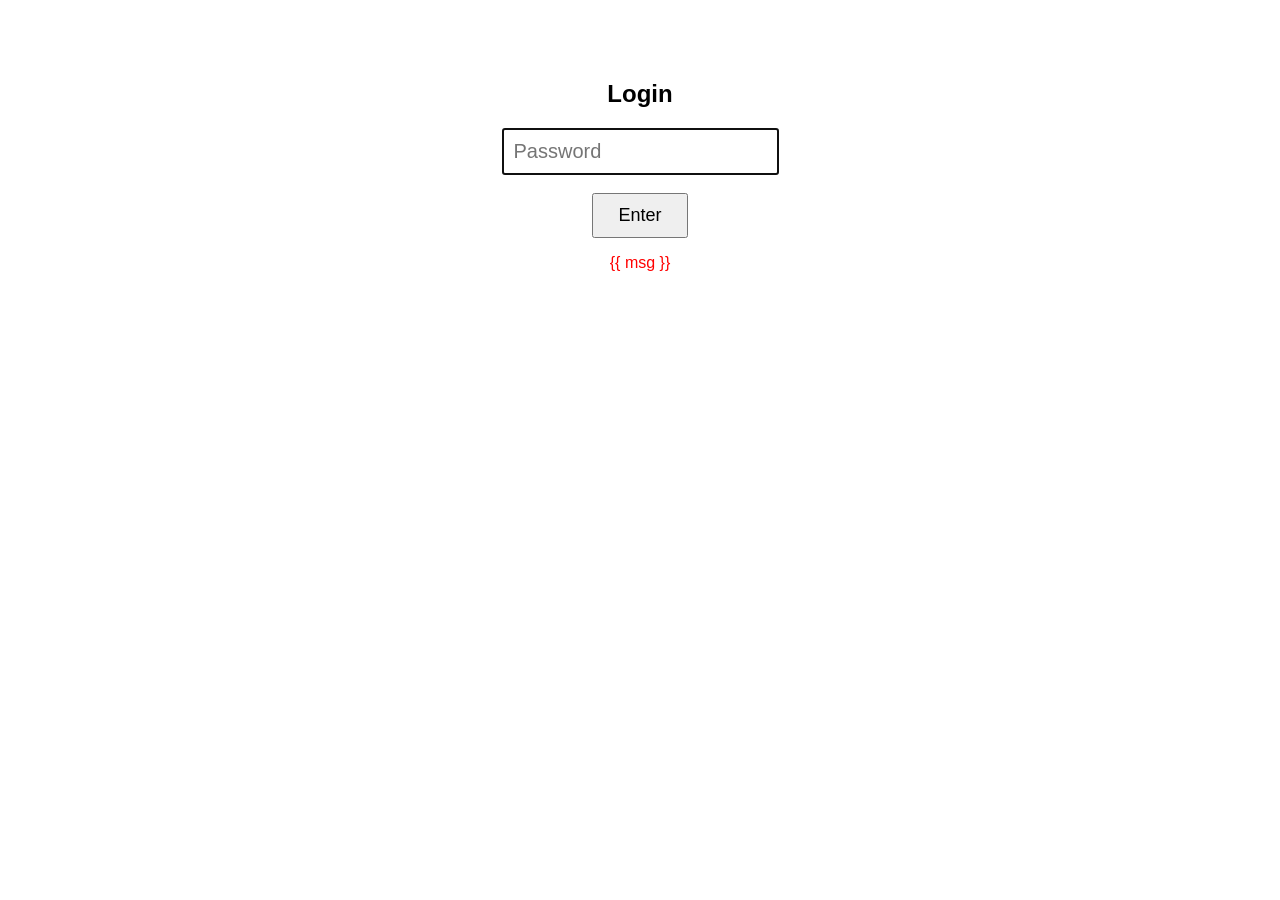
==== hardware-store/scan/templates/login.html @ a0850aa1 "Config updated and product id scan added" ====
<html>
    <head><meta name="viewport" content="width=device-width, initial-scale=1"></head>
    <body style="font-family:sans-serif; text-align:center; margin-top:80px;">
      <h2>Login</h2>
        <form method="POST">
            <input type="password" name="password" placeholder="Password"
                       style="font-size:20px; padding:10px;" autofocus>
                           <br><br>
                               <button style="font-size:18px; padding:10px 24px;">Enter</button>
                                 </form>
                                   <p style="color:red;">{{ msg }}</p>
                                   </body>
                                   </html>
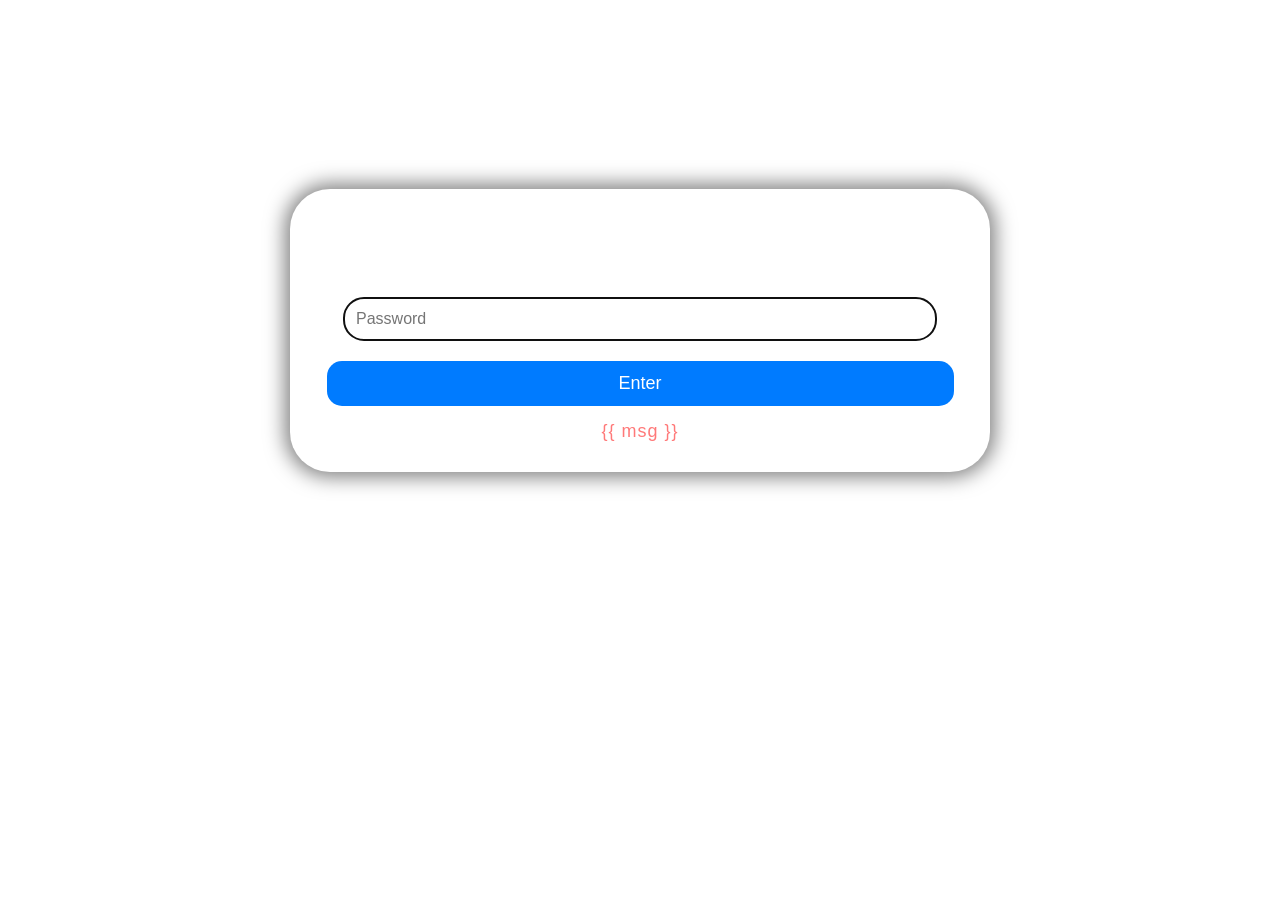
==== commit f1682f1b: "Update login.html with csss" ====
--- a/hardware-store/scan/templates/login.html
+++ b/hardware-store/scan/templates/login.html
@@ -1,13 +1,90 @@
+<!DOCTYPE html>
 <html>
-    <head><meta name="viewport" content="width=device-width, initial-scale=1"></head>
-    <body style="font-family:sans-serif; text-align:center; margin-top:80px;">
-      <h2>Login</h2>
-        <form method="POST">
-            <input type="password" name="password" placeholder="Password"
-                       style="font-size:20px; padding:10px;" autofocus>
-                           <br><br>
-                               <button style="font-size:18px; padding:10px 24px;">Enter</button>
-                                 </form>
-                                   <p style="color:red;">{{ msg }}</p>
-                                   </body>
-                                   </html>+<head>
+  <meta name="viewport" content="width=device-width, initial-scale=1">
+  <style>
+    body {
+      font-family: Arial, sans-serif;
+      margin: 0;
+      text-align: center;
+      color: white;
+      background-image: url('photos/background.png');
+      background-size: cover;
+      background-position: center;
+      background-repeat: no-repeat;
+      background-attachment: fixed;
+    }
+    
+    header {
+      font-family: 'Metal Mania', cursive;
+      font-size: 60px;
+      padding: 20px;
+      margin-top: 40px;
+      letter-spacing: 5px;
+    }
+
+    #entry {
+      background-color: rgba(255, 255, 255, 0.05); /* thoda sa visible banane ke liye opacity badhai hai */
+      width: 90%;
+      max-width: 700px;
+      margin: 40px auto 0 auto;
+      box-sizing: border-box;
+      padding: 20px;
+      backdrop-filter: blur(15px);
+      -webkit-backdrop-filter: blur(15px); /* Safari support ke liye */
+      border-radius: 40px;
+      box-shadow: 0px 0px 20px 5px rgba(0, 0, 0, 0.5);
+    }
+
+    #entry p {
+      font-family: sans-serif;
+      font-size: 18px;
+      margin-bottom: 10px;
+      letter-spacing: 1px;
+      opacity: 0.9;
+    }
+
+    input {
+      width: 90%;
+      padding: 12px;
+      margin-top: 20px;
+      border-radius: 20px;
+      border: 1px solid rgba(255, 255, 255, 0.3);
+      background: rgba(255, 255, 255, 0.8);
+      font-size: 16px;
+      box-sizing: border-box;
+    }
+
+    button {
+      width: 95%;
+      padding: 12px;
+      background-color: #007bff;
+      border-radius: 15px;
+      margin-top: 20px;
+      color: white;
+      border: none;
+      font-size: 18px;
+      cursor: pointer;
+    }
+
+    form button:active {
+      background-color: #0065d1;
+    }
+  </style>
+</head>
+<body>
+
+  <header>Smart Island</header>
+
+  <div id="entry">
+    <h2>Login</h2>
+    <form method="POST">
+      <input type="password" name="password" placeholder="Password" autofocus>
+      <br>
+      <button type="submit">Enter</button>
+    </form>
+    <p style="color: #ff6b6b; margin-top: 15px;">{{ msg }}</p>
+  </div>
+
+</body>
+</html>
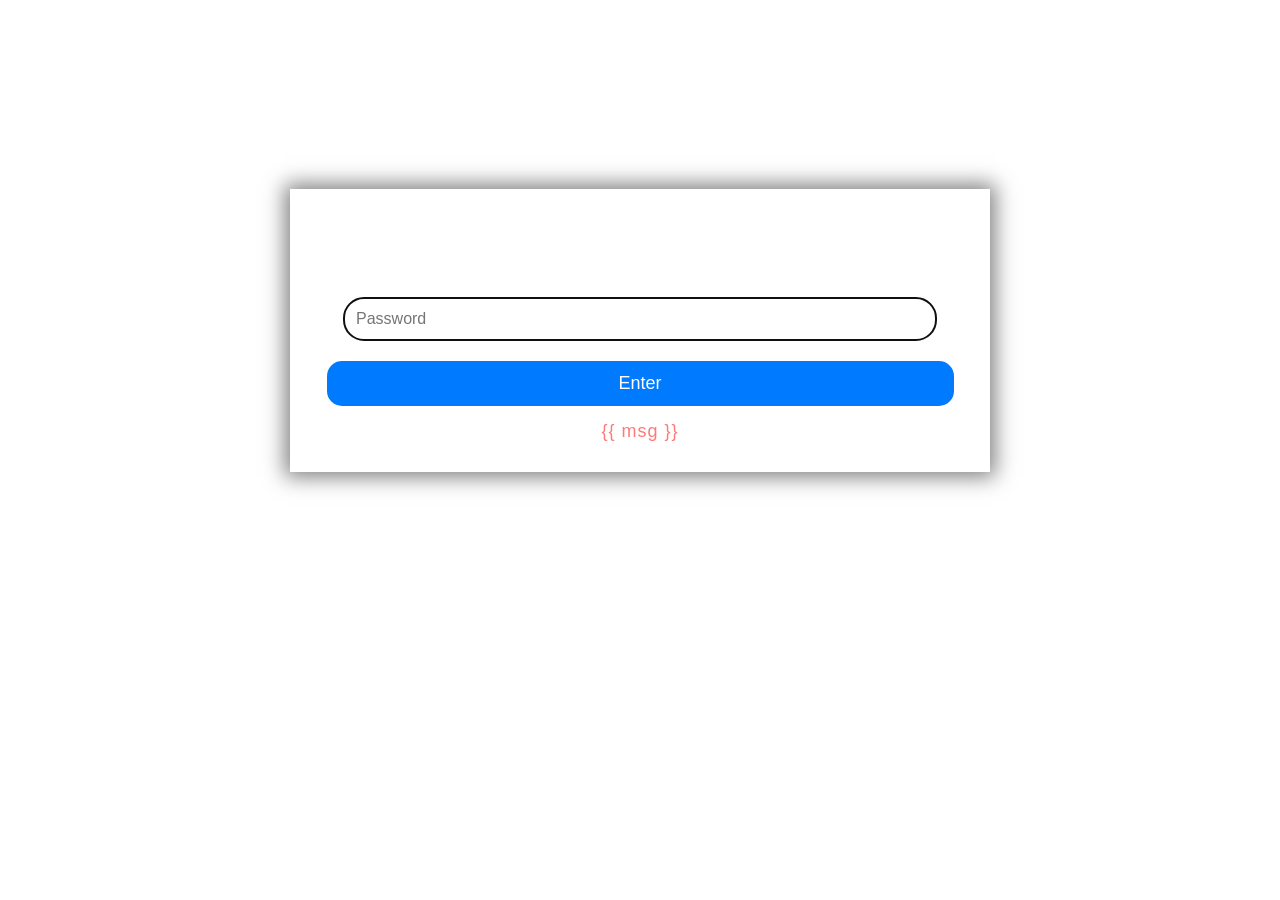
==== commit be33c8eb: "Update login.html" ====
--- a/hardware-store/scan/templates/login.html
+++ b/hardware-store/scan/templates/login.html
@@ -24,15 +24,13 @@
     }
 
     #entry {
-      background-color: rgba(255, 255, 255, 0.05); /* thoda sa visible banane ke liye opacity badhai hai */
+      background-color: rgba(255, 255, 255, 0.05);
       width: 90%;
       max-width: 700px;
       margin: 40px auto 0 auto;
       box-sizing: border-box;
       padding: 20px;
       backdrop-filter: blur(15px);
-      -webkit-backdrop-filter: blur(15px); /* Safari support ke liye */
-      border-radius: 40px;
       box-shadow: 0px 0px 20px 5px rgba(0, 0, 0, 0.5);
     }
 
@@ -74,7 +72,7 @@
 </head>
 <body>
 
-  <header>Smart Island</header>
+  <header>S</header>
 
   <div id="entry">
     <h2>Login</h2>
